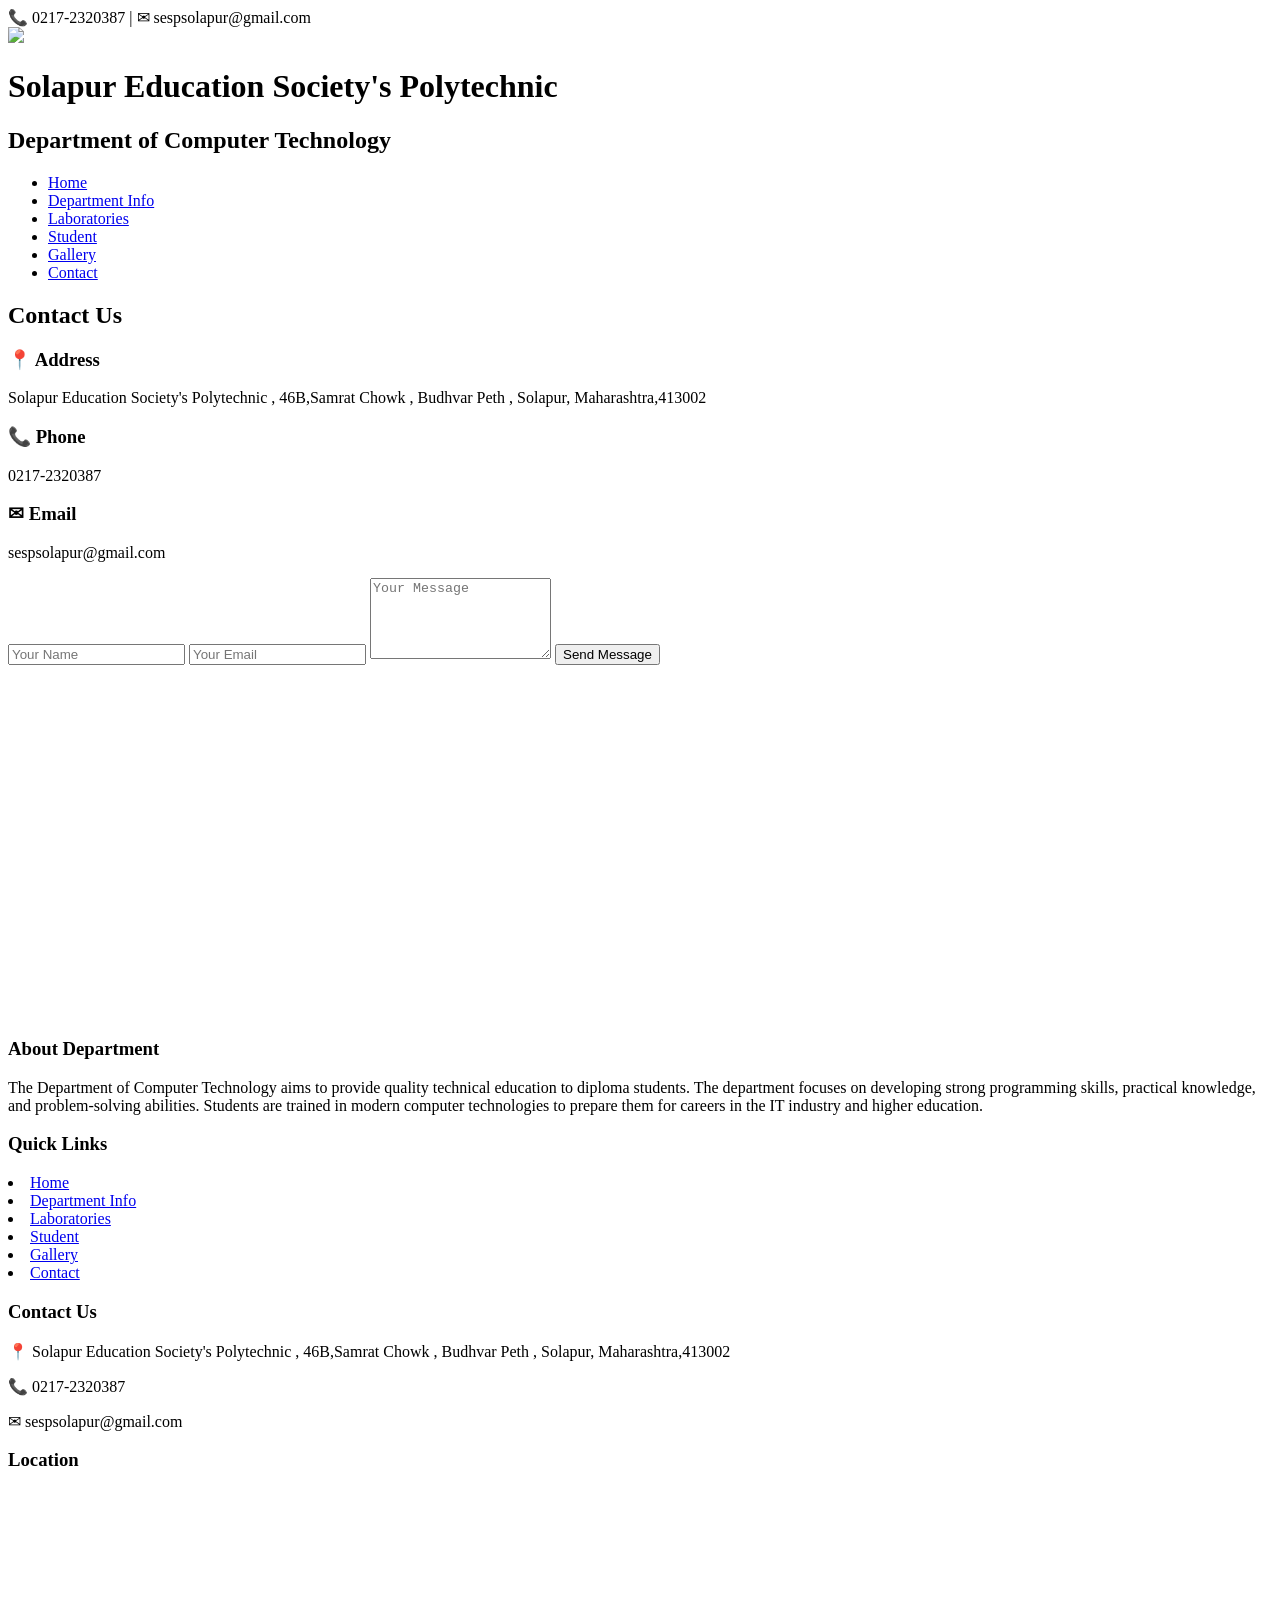
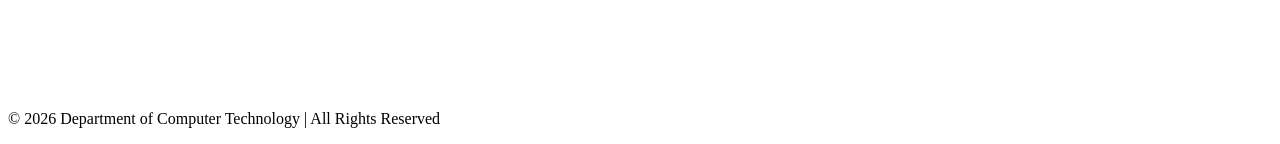
==== contact.html @ 78694e69 "Add files via upload" ====
<!DOCTYPE html>
<html>

<head>
    <title>Contact</title>
    <link rel="stylesheet" href="css/style.css">
</head>

<body>

    <div class="top-bar">
        📞 0217-2320387 | ✉ sespsolapur@gmail.com
    </div>

    <header class="main-header">

        <div class="logo">
            <img src="images/logo.png">
        </div>

        <div class="title">
            <h1>Solapur Education Society's Polytechnic</h1>
            <h2>Department of Computer Technology</h2>
        </div>

    </header>

    <nav>
        <ul>
            <li><a href="index.html">Home</a></li>
            <li><a href="department.html">Department Info</a></li>
            <li><a href="lab.html">Laboratories</a></li>
            <li><a href="student.html">Student</a></li>
            <li><a href="gallery.html">Gallery</a></li>
            <li><a href="contact.html">Contact</a></li>
        </ul>
    </nav>

    <section class="contact-section">

        <h2 class="section-title">Contact Us</h2>

        <div class="contact-container">

            <!-- Contact Info -->

            <div class="contact-info">

                <div class="info-box">
                    <h3>📍 Address</h3>
                    <p>Solapur Education Society's Polytechnic , 46B,Samrat Chowk , Budhvar Peth , Solapur, Maharashtra,413002</p>
                </div>

                <div class="info-box">
                    <h3>📞 Phone</h3>
                    <p>0217-2320387</p>
                </div>

                <div class="info-box">
                    <h3>✉ Email</h3>
                    <p>sespsolapur@gmail.com</p>
                </div>

            </div>


            <!-- Contact Form -->

            <div class="contact-form">

                <form>

                    <input type="text" placeholder="Your Name" required>

                    <input type="email" placeholder="Your Email" required>

                    <textarea placeholder="Your Message" rows="5"></textarea>

                    <button type="submit">Send Message</button>

                </form>

            </div>

        </div>

    </section>


    <!-- Google Map -->

    <section class="map-section">

        <iframe src="https://www.google.com/maps?q=Solapur%20Education%20Society's%20Polytechnic&output=embed" width="100%" height="350" style="border:0;">
</iframe>

    </section>


    <footer class="footer">

        <div class="footer-container">

            <!-- About -->
            <div class="footer-box">
                <h3>About Department</h3>
                <p>
                    The Department of Computer Technology aims to provide quality technical education to diploma students. The department focuses on developing strong programming skills, practical knowledge, and problem-solving abilities. Students are trained in modern computer
                    technologies to prepare them for careers in the IT industry and higher education.
                </p>
            </div>

            <!-- Quick Links -->
            <div class="footer-box">
                <h3>Quick Links</h3>
                <li><a href="index.html">Home</a></li>
                <li><a href="department.html">Department Info</a></li>
                <li><a href="lab.html">Laboratories</a></li>
                <li><a href="student.html">Student</a></li>
                <li><a href="gallery.html">Gallery</a></li>
                <li><a href="contact.html">Contact</a></li>
            </div>

            <!-- Contact -->
            <div class="footer-box">
                <h3>Contact Us</h3>
                <p>📍 Solapur Education Society's Polytechnic , 46B,Samrat Chowk , Budhvar Peth , Solapur, Maharashtra,413002</p>

                <p>📞 0217-2320387</p>
                <p>✉ sespsolapur@gmail.com</p>
            </div>

            <!-- Map -->
            <div class="footer-box">
                <h3>Location</h3>

                <iframe src="https://www.google.com/maps/embed?pb=!1m18!1m12!1m3!1d3801.221603980372!2d75.89961547494204!3d17.686988583252173!2m3!1f0!2f0!3f0!3m2!1i1024!2i768!4f13.1!3m3!1m2!1s0x3bc5da73fd4d01ab%3A0x4841d0e996e1ba1b!2sSolapur%20Education%20Society&#39;s%20Polytechnic!5e0!3m2!1sen!2sin!4v1772907391033!5m2!1sen!2sin"
                    width="300" height="200" style="border:0;" allowfullscreen="" loading="lazy" referrerpolicy="no-referrer-when-downgrade"></iframe>

            </div>

        </div>

        <div class="footer-bottom">
            <p>© 2026 Department of Computer Technology | All Rights Reserved</p>
        </div>

    </footer>

</body>

</html>
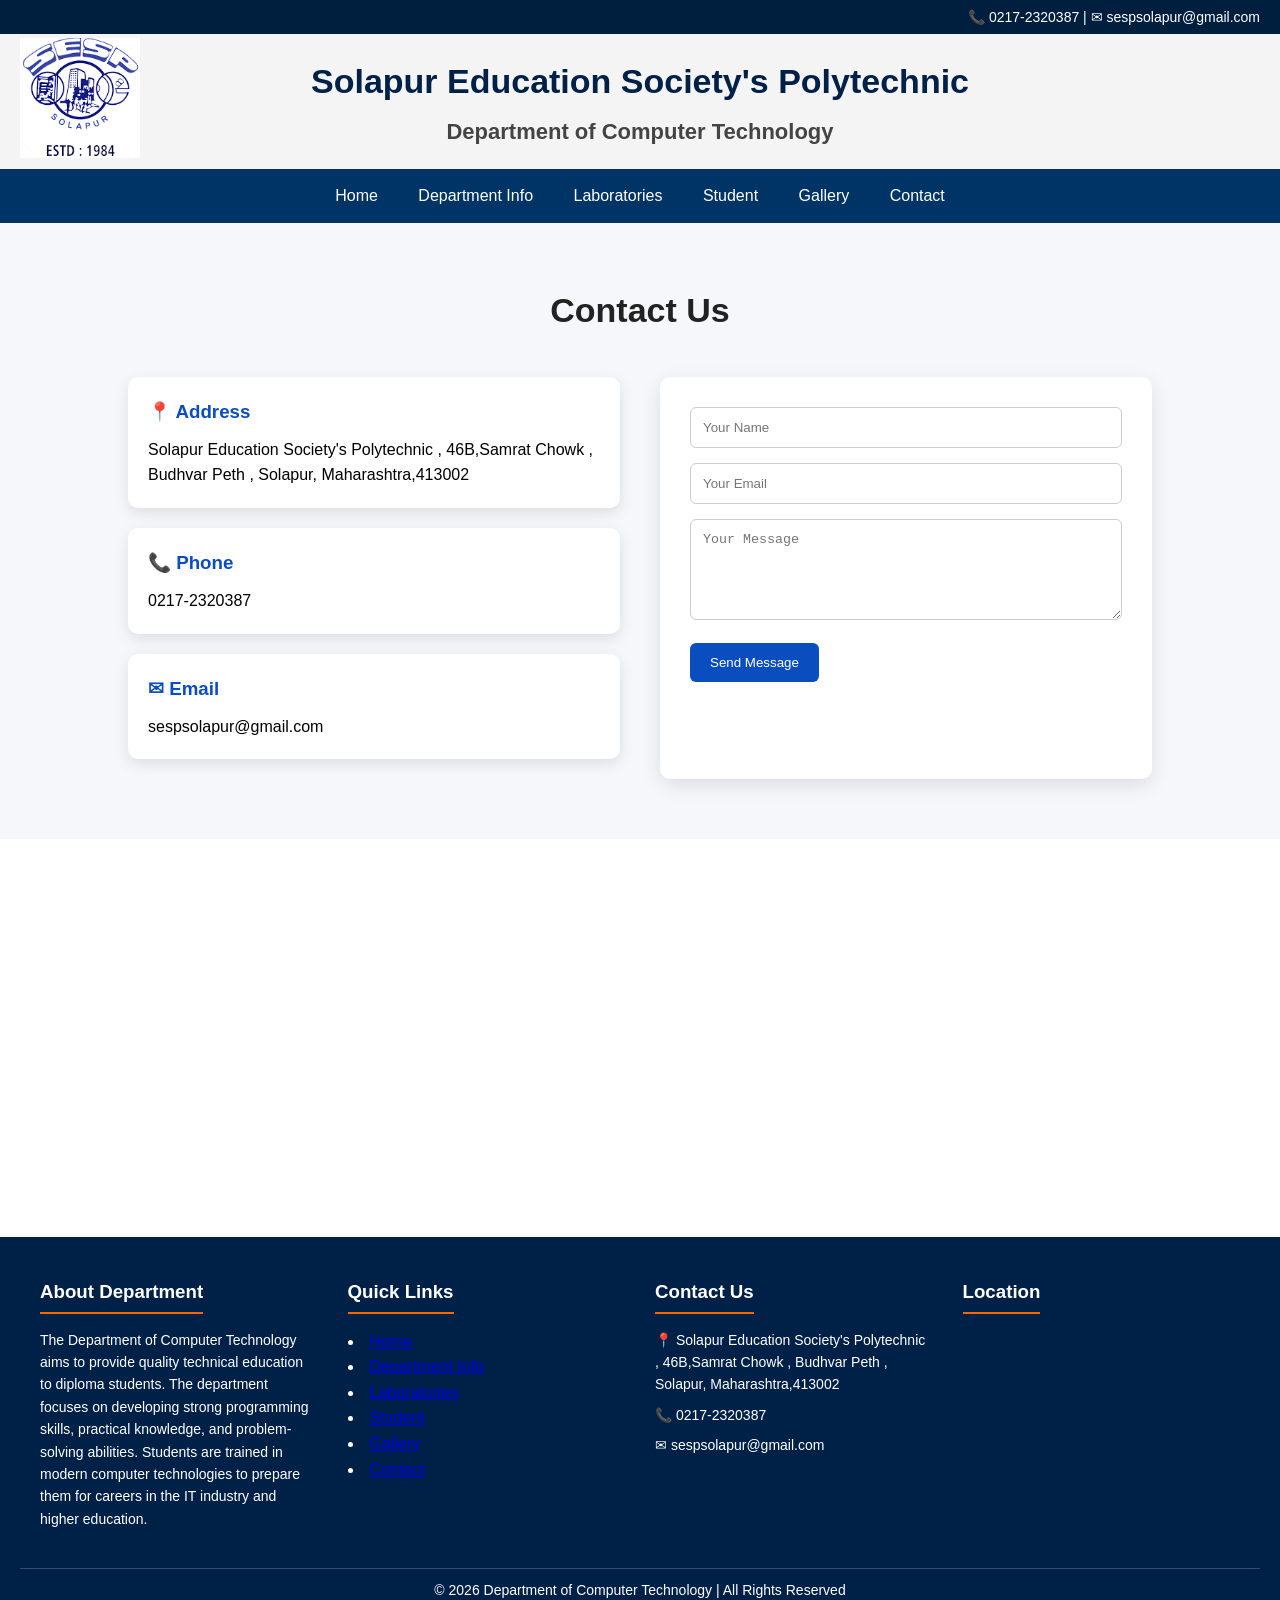
==== commit 4b118b0a: "Update contact.html" ====
--- a/contact.html
+++ b/contact.html
@@ -3,6 +3,7 @@
 
 <head>
     <title>Contact</title>
+    <meta name="viewport" content="width=device-width, initial-scale=1.0">
     <link rel="stylesheet" href="css/style.css">
 </head>
 
@@ -149,4 +150,5 @@
 
 </body>
 
-</html>+
+</html>
--- a/css/style.css
+++ b/css/style.css
@@ -0,0 +1,941 @@
+/* Reset */
+
+* {
+    margin: 0;
+    padding: 0;
+    box-sizing: border-box;
+}
+
+body {
+    font-family: Arial, sans-serif;
+    line-height: 1.6;
+}
+
+
+/* ================= TOP CONTACT BAR ================= */
+
+.top-bar {
+    background-color: #001f3f;
+    color: white;
+    text-align: right;
+    padding: 6px 20px;
+    font-size: 14px;
+}
+
+
+/* ================= HEADER ================= */
+
+.main-header {
+    display: flex;
+    align-items: center;
+    justify-content: center;
+    padding: 20px;
+    background: #f4f4f4;
+    text-align: center;
+}
+
+
+/* Logo */
+
+.logo {
+    position: absolute;
+    left: 20px;
+}
+
+.logo img {
+    width: 120px;
+}
+
+
+/* Title */
+
+.title h1 {
+    font-size: 34px;
+    color: #002147;
+}
+
+.title h2 {
+    font-size: 22px;
+    color: #444;
+    margin-top: 5px;
+}
+
+
+/* ================= NAVIGATION ================= */
+
+nav {
+    background-color: #003366;
+}
+
+nav ul {
+    list-style: none;
+    text-align: center;
+}
+
+nav ul li {
+    display: inline-block;
+}
+
+nav ul li a {
+    display: block;
+    color: white;
+    padding: 14px 18px;
+    text-decoration: none;
+    font-weight: 500;
+}
+
+nav ul li a:hover {
+    background-color: #001933;
+}
+
+
+/* ================= HERO SECTION ================= */
+
+.hero {
+    position: relative;
+    width: 100%;
+    height: 90vh;
+    overflow: hidden;
+}
+
+
+/* Slider */
+
+.slider {
+    position: absolute;
+    width: 100%;
+    height: 100%;
+    top: 0;
+    left: 0;
+}
+
+.slide {
+    position: absolute;
+    width: 100%;
+    height: 100%;
+    object-fit: cover;
+    opacity: 0;
+    transition: opacity 1s ease-in-out;
+}
+
+.slide.active {
+    opacity: 1;
+}
+
+
+/* Overlay */
+
+.hero-overlay {
+    position: absolute;
+    width: 100%;
+    height: 100%;
+    background: rgba(0, 0, 0, 0.5);
+    top: 0;
+    left: 0;
+    z-index: 1;
+}
+
+
+/* HERO TEXT CENTER */
+
+.hero-content {
+    position: absolute;
+    top: 50%;
+    left: 50%;
+    transform: translate(-50%, -50%);
+    text-align: center;
+    color: white;
+    z-index: 2;
+}
+
+.hero-content h2 {
+    font-size: 42px;
+}
+
+.hero-content p {
+    font-size: 18px;
+    margin: 15px 0;
+}
+
+
+/* BUTTON */
+
+.btn {
+    display: inline-block;
+    background: #2c3e50;
+    padding: 10px 20px;
+    color: white;
+    text-decoration: none;
+    border-radius: 5px;
+}
+
+.btn:hover {
+    background: #1a252f;
+}
+
+
+/* ================= FACULTY SECTION ================= */
+
+.faculty {
+    padding: 60px 20px;
+    text-align: center;
+    background: #f7f9fc;
+}
+
+.faculty h2 {
+    margin-bottom: 40px;
+    font-size: 32px;
+    color: #003366;
+}
+
+
+/* Grid */
+
+.cards {
+    display: grid;
+    grid-template-columns: repeat(auto-fit, minmax(250px, 1fr));
+    gap: 30px;
+    max-width: 1200px;
+    margin: auto;
+}
+
+
+/* Card Design */
+
+.card {
+    background: white;
+    padding: 25px;
+    border-radius: 12px;
+    box-shadow: 0 8px 18px rgba(0, 0, 0, 0.1);
+    transition: all 0.4s ease;
+    position: relative;
+    overflow: hidden;
+}
+
+
+/* Card Hover Animation */
+
+.card:hover {
+    transform: translateY(-10px) scale(1.02);
+    box-shadow: 0 12px 25px rgba(0, 0, 0, 0.2);
+}
+
+
+/* Faculty Image */
+
+.card img {
+    width: 120px;
+    height: 120px;
+    border-radius: 50%;
+    object-fit: cover;
+    border: 4px solid #003366;
+    margin-bottom: 15px;
+}
+
+
+/* Name */
+
+.card h3 {
+    margin-bottom: 5px;
+    color: #003366;
+}
+
+.card h4 {
+    color: #666;
+    margin-bottom: 10px;
+}
+
+
+/* Button */
+
+.details-btn {
+    display: inline-block;
+    margin-top: 10px;
+    padding: 8px 18px;
+    background: #003366;
+    color: white;
+    border: none;
+    border-radius: 5px;
+    cursor: pointer;
+    transition: 0.3s;
+}
+
+.details-btn:hover {
+    background: #001933;
+}
+
+
+/* Hidden Details */
+
+.detail-box {
+    margin-top: 15px;
+    padding: 12px;
+    background: #f1f3f6;
+    border-radius: 6px;
+    font-size: 14px;
+    display: none;
+    animation: fadeIn 0.4s ease;
+}
+
+@keyframes fadeIn {
+    from {
+        opacity: 0;
+        transform: translateY(-5px);
+    }
+    to {
+        opacity: 1;
+        transform: translateY(0);
+    }
+}
+
+
+/* ================= FOOTER ================= */
+
+.footer {
+    background: #002147;
+    color: white;
+    padding: 40px 20px 10px;
+}
+
+.footer-container {
+    display: flex;
+    flex-wrap: wrap;
+    justify-content: space-between;
+    gap: 30px;
+    max-width: 1200px;
+    margin: auto;
+}
+
+.footer-box {
+    flex: 1;
+    min-width: 220px;
+}
+
+.footer-box h3 {
+    margin-bottom: 15px;
+    border-bottom: 2px solid #ff6600;
+    display: inline-block;
+    padding-bottom: 5px;
+}
+
+.footer-box p {
+    font-size: 14px;
+    margin-bottom: 8px;
+}
+
+.footer-box ul {
+    list-style: none;
+}
+
+.footer-box ul li {
+    margin-bottom: 8px;
+}
+
+.footer-box ul li a {
+    color: white;
+    text-decoration: none;
+    font-size: 14px;
+}
+
+.footer-box ul li a:hover {
+    color: #ff6600;
+}
+
+.footer-bottom {
+    text-align: center;
+    border-top: 1px solid rgba(255, 255, 255, 0.2);
+    margin-top: 30px;
+    padding-top: 10px;
+    font-size: 14px;
+}
+
+
+/* ================= RESPONSIVE ================= */
+
+@media(max-width:768px) {
+    .main-header {
+        flex-direction: column;
+    }
+    nav ul li {
+        display: block;
+        border-bottom: 1px solid #004080;
+    }
+    .hero-content h2 {
+        font-size: 28px;
+    }
+    .cards {
+        flex-direction: column;
+        align-items: center;
+    }
+}
+
+
+/* ================= DEPARTMENT PAGE ================= */
+
+.dept-section {
+    padding: 60px;
+    text-align: center;
+    max-width: 900px;
+    margin: auto;
+    line-height: 1.8;
+}
+
+.dept-section h2 {
+    margin-bottom: 20px;
+    color: #003366;
+    font-size: 30px;
+}
+
+
+/* Vision Mission */
+
+.vm-container {
+    display: flex;
+    justify-content: center;
+    gap: 40px;
+    padding: 60px;
+    flex-wrap: wrap;
+    background: #f4f4f4;
+}
+
+.vm-card {
+    background: white;
+    padding: 30px;
+    width: 350px;
+    border-radius: 10px;
+    box-shadow: 0 6px 15px rgba(0, 0, 0, 0.1);
+    transition: 0.4s;
+}
+
+.vm-card:hover {
+    transform: translateY(-10px);
+    box-shadow: 0 10px 20px rgba(0, 0, 0, 0.2);
+}
+
+.vm-card h2 {
+    color: #003366;
+    margin-bottom: 15px;
+}
+
+
+/* HOD */
+
+.hod-section {
+    padding: 60px 20px;
+    text-align: center;
+    background: #f5f7fb;
+}
+
+.hod-card {
+    display: flex;
+    flex-direction: column;
+    /* Make image on top, text below */
+    align-items: center;
+    gap: 20px;
+    max-width: 600px;
+    margin: auto;
+    background: white;
+    padding: 30px;
+    border-radius: 10px;
+    box-shadow: 0 6px 15px rgba(0, 0, 0, 0.1);
+}
+
+.hod-card img {
+    width: 150px;
+    height: 150px;
+    border-radius: 50%;
+    object-fit: cover;
+}
+
+.hod-card h3 {
+    margin: 10px 0 5px 0;
+    color: #003366;
+}
+
+.hod-card p {
+    margin: 5px 0;
+    line-height: 1.6;
+}
+
+
+/* Scroll Animation Trigger */
+
+.fade-in {
+    opacity: 0;
+    transform: translateY(30px);
+    transition: all 1s ease;
+}
+
+.fade-in.show {
+    opacity: 1;
+    transform: translateY(0);
+}
+
+
+/* LABORATORIES PAGE */
+
+.labs-section {
+    padding: 60px 20px;
+    background: #f5f7fb;
+}
+
+.section-title {
+    text-align: center;
+    font-size: 34px;
+    color: #003366;
+    margin-bottom: 40px;
+}
+
+.labs-container {
+    max-width: 900px;
+    margin: auto;
+    display: flex;
+    flex-direction: column;
+    gap: 30px;
+}
+
+.lab-card {
+    display: flex;
+    align-items: center;
+    gap: 30px;
+    background: white;
+    padding: 25px;
+    border-radius: 10px;
+    box-shadow: 0 5px 15px rgba(0, 0, 0, 0.1);
+    transition: 0.3s;
+    opacity: 0;
+    transform: translateY(40px);
+}
+
+.lab-left {
+    text-align: center;
+    min-width: 140px;
+}
+
+.lab-left img {
+    width: 120px;
+    height: 100px;
+    object-fit: cover;
+    border-radius: 8px;
+    margin-bottom: 10px;
+}
+
+.lab-left h3 {
+    color: #003366;
+    font-size: 18px;
+}
+
+.lab-right {
+    flex: 1;
+    font-size: 15px;
+    line-height: 1.7;
+}
+
+.lab-card:hover {
+    transform: translateY(-8px);
+    box-shadow: 0 10px 25px rgba(0, 0, 0, 0.2);
+}
+
+.lab-card.show {
+    opacity: 1;
+    transform: translateY(0);
+    transition: 0.8s;
+}
+
+
+/* Student Section */
+
+.student-section {
+    padding: 60px 10%;
+    background: #f5f7fb;
+}
+
+.section-title {
+    text-align: center;
+    font-size: 34px;
+    margin-bottom: 50px;
+    color: #222;
+}
+
+.student-container {
+    display: grid;
+    grid-template-columns: repeat(auto-fit, minmax(250px, 1fr));
+    gap: 30px;
+}
+
+
+/* Card Design */
+
+.student-card {
+    background: white;
+    padding: 30px;
+    border-radius: 12px;
+    box-shadow: 0 8px 25px rgba(0, 0, 0, 0.08);
+    transition: 0.4s;
+    position: relative;
+    overflow: hidden;
+}
+
+.student-card h3 {
+    margin-bottom: 15px;
+    color: #0a4dbf;
+}
+
+.student-card p {
+    font-size: 15px;
+    line-height: 1.6;
+    color: #555;
+}
+
+
+/* Hover Animation */
+
+.student-card:hover {
+    transform: translateY(-10px);
+    box-shadow: 0 12px 35px rgba(0, 0, 0, 0.15);
+}
+
+
+/* Glow Line Animation */
+
+.student-card::before {
+    content: "";
+    position: absolute;
+    top: 0;
+    left: -100%;
+    width: 100%;
+    height: 4px;
+    background: linear-gradient(90deg, #007bff, #00e0ff);
+    transition: 0.5s;
+}
+
+.student-card:hover::before {
+    left: 0;
+}
+
+
+/* Scroll Animation */
+
+.reveal {
+    opacity: 0;
+    transform: translateY(60px);
+    transition: all 0.8s ease;
+}
+
+.reveal.active {
+    opacity: 1;
+    transform: translateY(0);
+}
+
+.gallery-section {
+    padding: 60px 10%;
+    background: #f4f6fb;
+}
+
+.section-title {
+    text-align: center;
+    font-size: 34px;
+    margin-bottom: 40px;
+}
+
+.gallery-container {
+    display: grid;
+    grid-template-columns: repeat(auto-fit, minmax(250px, 1fr));
+    gap: 25px;
+}
+
+.gallery-card {
+    background: white;
+    padding: 15px;
+    border-radius: 12px;
+    text-align: center;
+    box-shadow: 0 6px 18px rgba(0, 0, 0, 0.1);
+    transition: 0.4s;
+}
+
+.gallery-img {
+    width: 100%;
+    height: 200px;
+    object-fit: cover;
+    border-radius: 10px;
+    transition: 0.4s;
+    cursor: pointer;
+}
+
+.gallery-card h4 {
+    margin-top: 12px;
+    font-size: 16px;
+    color: #333;
+}
+
+
+/* Modern Hover Animation */
+
+.gallery-card:hover {
+    transform: translateY(-10px);
+    box-shadow: 0 12px 30px rgba(0, 0, 0, 0.2);
+}
+
+.gallery-card:hover .gallery-img {
+    transform: scale(1.1);
+}
+
+
+/* Lightbox */
+
+.lightbox {
+    display: none;
+    position: fixed;
+    top: 0;
+    left: 0;
+    width: 100%;
+    height: 100%;
+    background: rgba(0, 0, 0, 0.9);
+    justify-content: center;
+    align-items: center;
+}
+
+.lightbox-img {
+    max-width: 80%;
+    max-height: 80%;
+    border-radius: 10px;
+}
+
+.close {
+    position: absolute;
+    top: 30px;
+    right: 40px;
+    font-size: 40px;
+    color: white;
+    cursor: pointer;
+}
+
+.contact-section {
+    padding: 60px 10%;
+    background: #f5f7fb;
+}
+
+.section-title {
+    text-align: center;
+    font-size: 34px;
+    margin-bottom: 40px;
+}
+
+.contact-container {
+    display: grid;
+    grid-template-columns: 1fr 1fr;
+    gap: 40px;
+}
+
+
+/* Contact Info */
+
+.info-box {
+    background: white;
+    padding: 20px;
+    margin-bottom: 20px;
+    border-radius: 10px;
+    box-shadow: 0 5px 15px rgba(0, 0, 0, 0.1);
+    transition: 0.3s;
+}
+
+.info-box:hover {
+    transform: translateY(-5px);
+}
+
+.info-box h3 {
+    margin-bottom: 10px;
+    color: #0a4dbf;
+}
+
+
+/* Contact Form */
+
+.contact-form {
+    background: white;
+    padding: 30px;
+    border-radius: 10px;
+    box-shadow: 0 6px 20px rgba(0, 0, 0, 0.1);
+}
+
+.contact-form input,
+.contact-form textarea {
+    width: 100%;
+    padding: 12px;
+    margin-bottom: 15px;
+    border: 1px solid #ccc;
+    border-radius: 6px;
+}
+
+.contact-form button {
+    background: #0a4dbf;
+    color: white;
+    border: none;
+    padding: 12px 20px;
+    border-radius: 6px;
+    cursor: pointer;
+    transition: 0.3s;
+}
+
+.contact-form button:hover {
+    background: #083a8f;
+}
+
+
+/* Map */
+
+.map-section {
+    margin-top: 40px;
+}
+
+/* ================= MOBILE RESPONSIVE ================= */
+
+@media (max-width:768px) {
+
+    /* Top Bar */
+    .top-bar {
+        text-align: center;
+        font-size: 12px;
+        padding: 5px;
+    }
+
+    /* Header */
+    .main-header {
+        flex-direction: column;
+        padding: 15px;
+    }
+
+    .logo {
+        position: static;
+        margin-bottom: 10px;
+    }
+
+    .logo img {
+        width: 90px;
+    }
+
+    .title h1 {
+        font-size: 24px;
+    }
+
+    .title h2 {
+        font-size: 16px;
+    }
+
+    /* Navigation */
+    nav ul li {
+        display: block;
+        border-bottom: 1px solid #004080;
+    }
+
+    nav ul li a {
+        padding: 12px;
+        font-size: 14px;
+    }
+
+    /* Hero Section */
+    .hero {
+        height: 60vh;
+    }
+
+    .hero-content h2 {
+        font-size: 24px;
+    }
+
+    .hero-content p {
+        font-size: 14px;
+    }
+
+    /* Faculty Cards */
+    .cards {
+        grid-template-columns: 1fr;
+    }
+
+    .card img {
+        width: 90px;
+        height: 90px;
+    }
+
+    /* Vision Mission */
+    .vm-container {
+        padding: 30px 15px;
+        gap: 20px;
+    }
+
+    .vm-card {
+        width: 100%;
+    }
+
+    /* HOD */
+    .hod-card {
+        padding: 20px;
+    }
+
+    .hod-card img {
+        width: 120px;
+        height: 120px;
+    }
+
+    /* Labs */
+    .lab-card {
+        flex-direction: column;
+        text-align: center;
+    }
+
+    .lab-left {
+        min-width: auto;
+    }
+
+    /* Students */
+    .student-container {
+        grid-template-columns: 1fr;
+    }
+
+    /* Gallery */
+    .gallery-container {
+        grid-template-columns: 1fr;
+    }
+
+    .gallery-img {
+        height: 180px;
+    }
+
+    /* Contact */
+    .contact-container {
+        grid-template-columns: 1fr;
+    }
+
+    /* Footer */
+    .footer-container {
+        flex-direction: column;
+        text-align: center;
+    }
+}
+
+/* Hamburger Menu */
+
+.menu-toggle{
+display:none;
+}
+
+@media(max-width:768px){
+
+.menu-toggle{
+display:block;
+font-size:28px;
+background:#003366;
+color:white;
+padding:10px;
+cursor:pointer;
+}
+
+nav ul{
+display:none;
+flex-direction:column;
+}
+
+nav ul.show{
+display:flex;
+}
+
+}
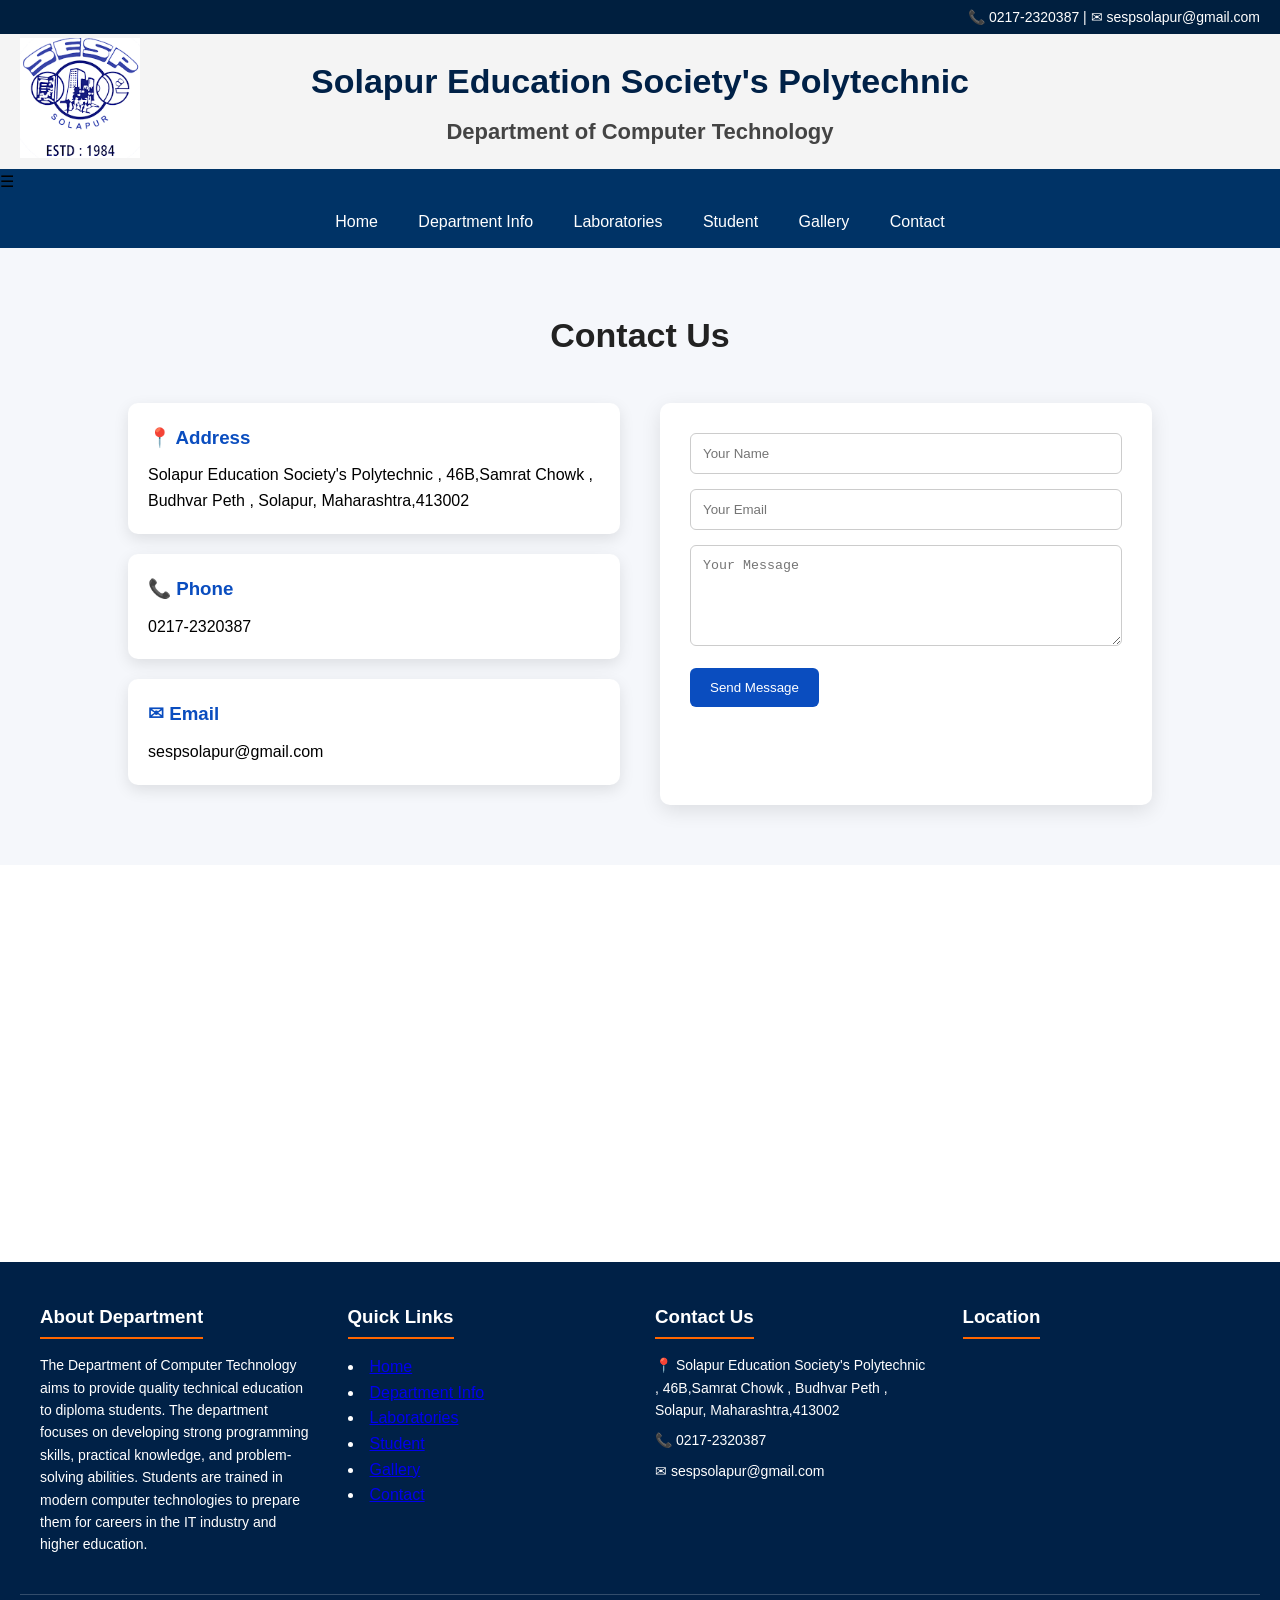
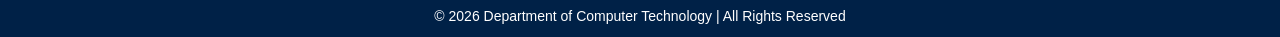
==== commit 81450952: "Update contact.html" ====
--- a/contact.html
+++ b/contact.html
@@ -27,15 +27,19 @@
     </header>
 
     <nav>
-        <ul>
-            <li><a href="index.html">Home</a></li>
-            <li><a href="department.html">Department Info</a></li>
-            <li><a href="lab.html">Laboratories</a></li>
-            <li><a href="student.html">Student</a></li>
-            <li><a href="gallery.html">Gallery</a></li>
-            <li><a href="contact.html">Contact</a></li>
-        </ul>
-    </nav>
+
+<div class="menu-toggle" id="menu-toggle">☰</div>
+
+<ul id="nav-menu">
+<li><a href="index.html">Home</a></li>
+<li><a href="department.html">Department Info</a></li>
+<li><a href="lab.html">Laboratories</a></li>
+<li><a href="student.html">Student</a></li>
+<li><a href="gallery.html">Gallery</a></li>
+<li><a href="contact.html">Contact</a></li>
+</ul>
+
+</nav>
 
     <section class="contact-section">
 
@@ -152,3 +156,4 @@
 
 
 </html>
+
--- a/css/style.css
+++ b/css/style.css
@@ -914,10 +914,6 @@
 
 /* Hamburger Menu */
 
-.menu-toggle{
-display:none;
-}
-
 @media(max-width:768px){
 
 .menu-toggle{
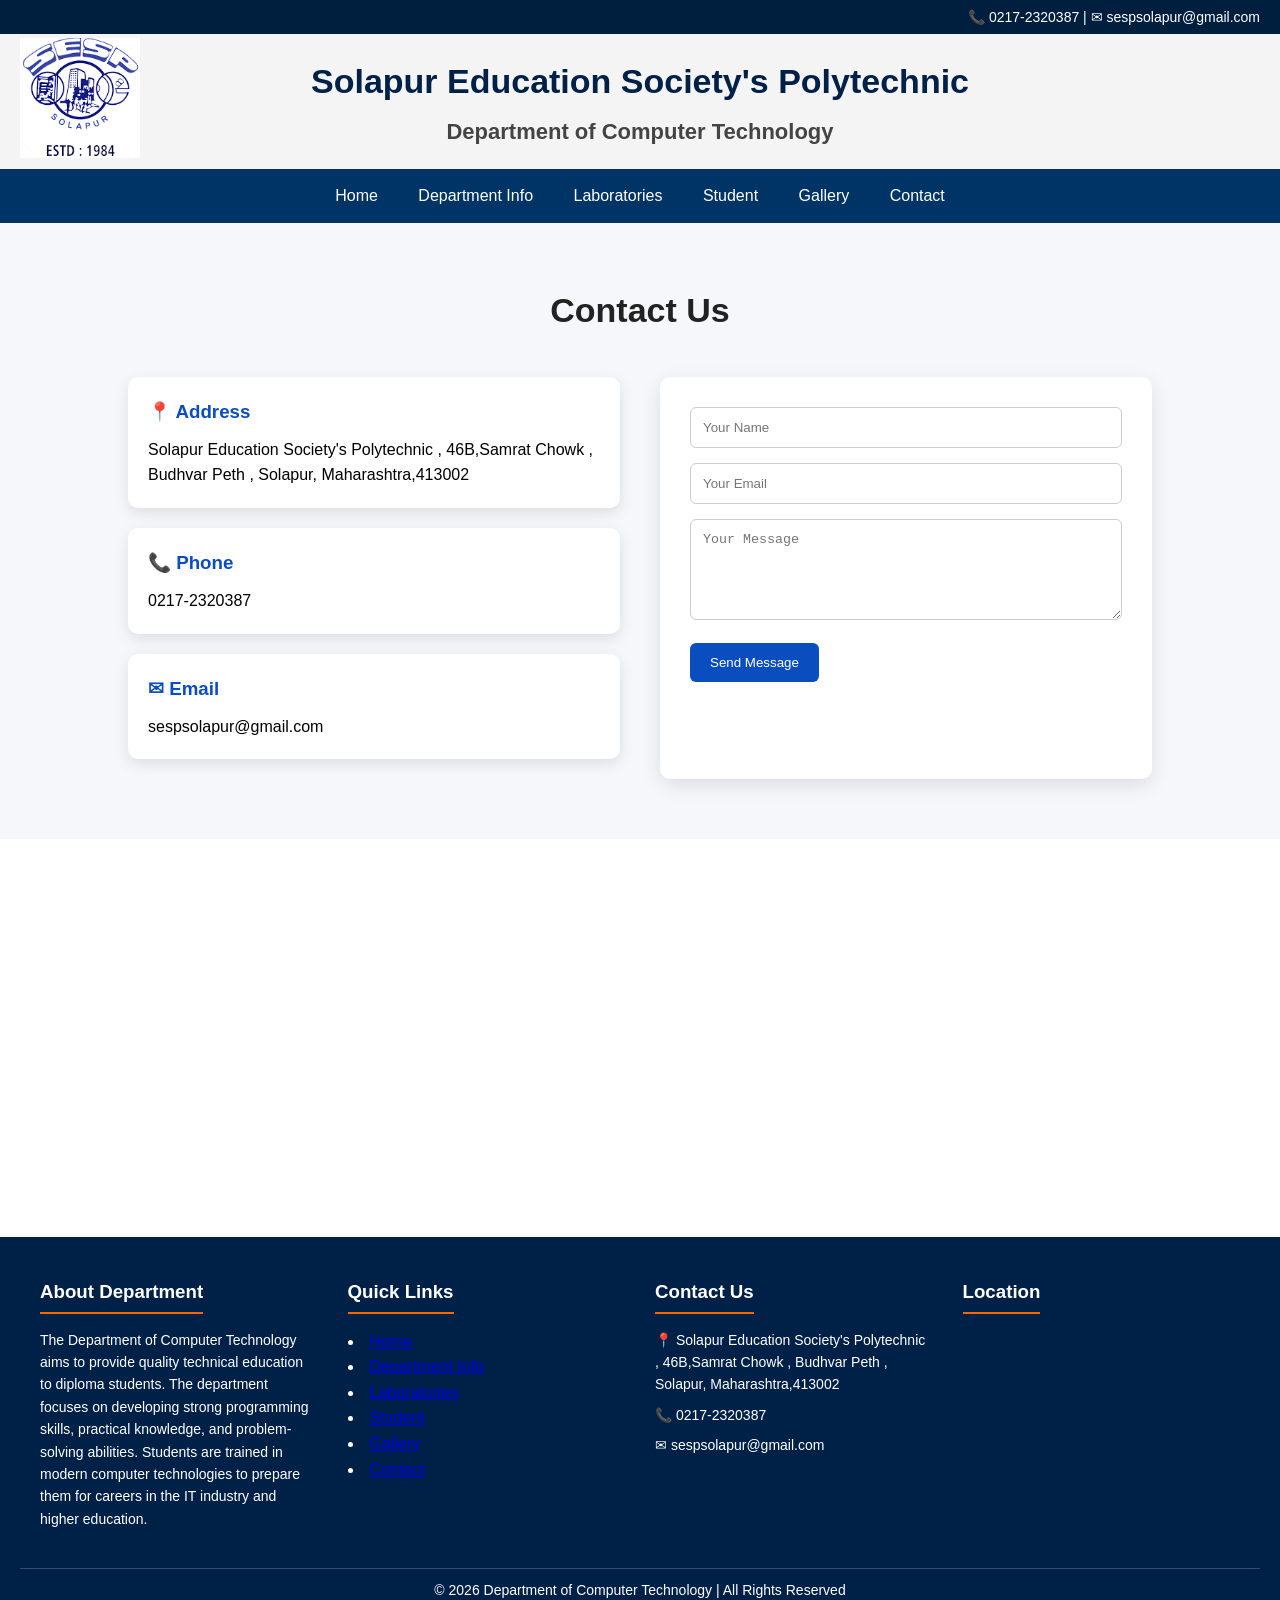
==== commit b0a06d57: "Update contact.html" ====
--- a/contact.html
+++ b/contact.html
@@ -151,9 +151,10 @@
         </div>
 
     </footer>
-
+<script src="js/script.js"></script>
 </body>
 
 
 </html>
 
+
--- a/css/style.css
+++ b/css/style.css
@@ -914,6 +914,10 @@
 
 /* Hamburger Menu */
 
+.menu-toggle{
+display:none;
+}
+
 @media(max-width:768px){
 
 .menu-toggle{
